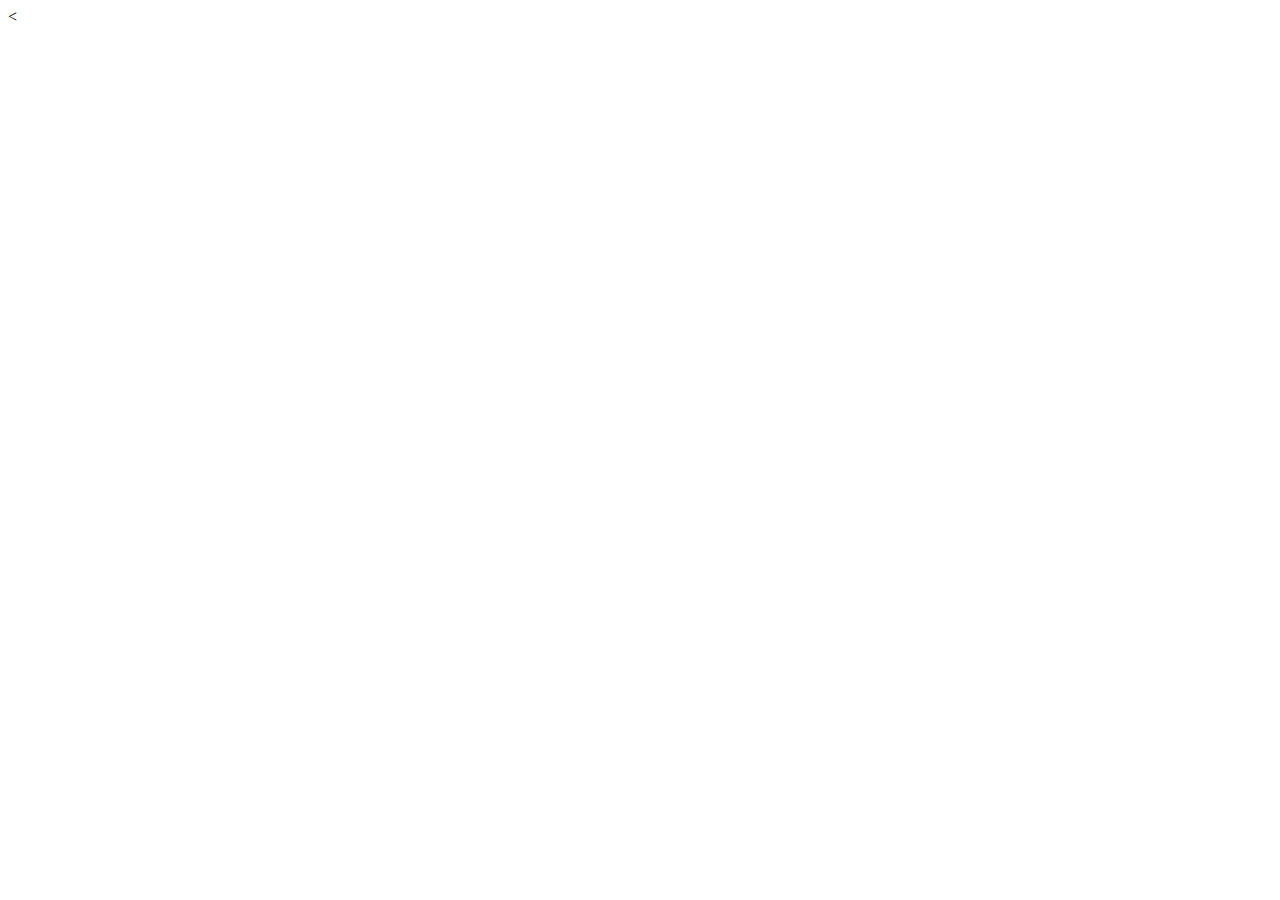
==== Index.html @ ffc4e861 "Create new html file" ====
<<!DOCTYPE html>
<html lang="en">
    <head>
        <title></title>
        <meta charset="UTF-8">
        <meta name="viewport" content="width=device-width, initial-scale=1">
        <link href="css/style.css" rel="stylesheet">
    </head>
    <body>
    
    </body>
</html>
    
</html>
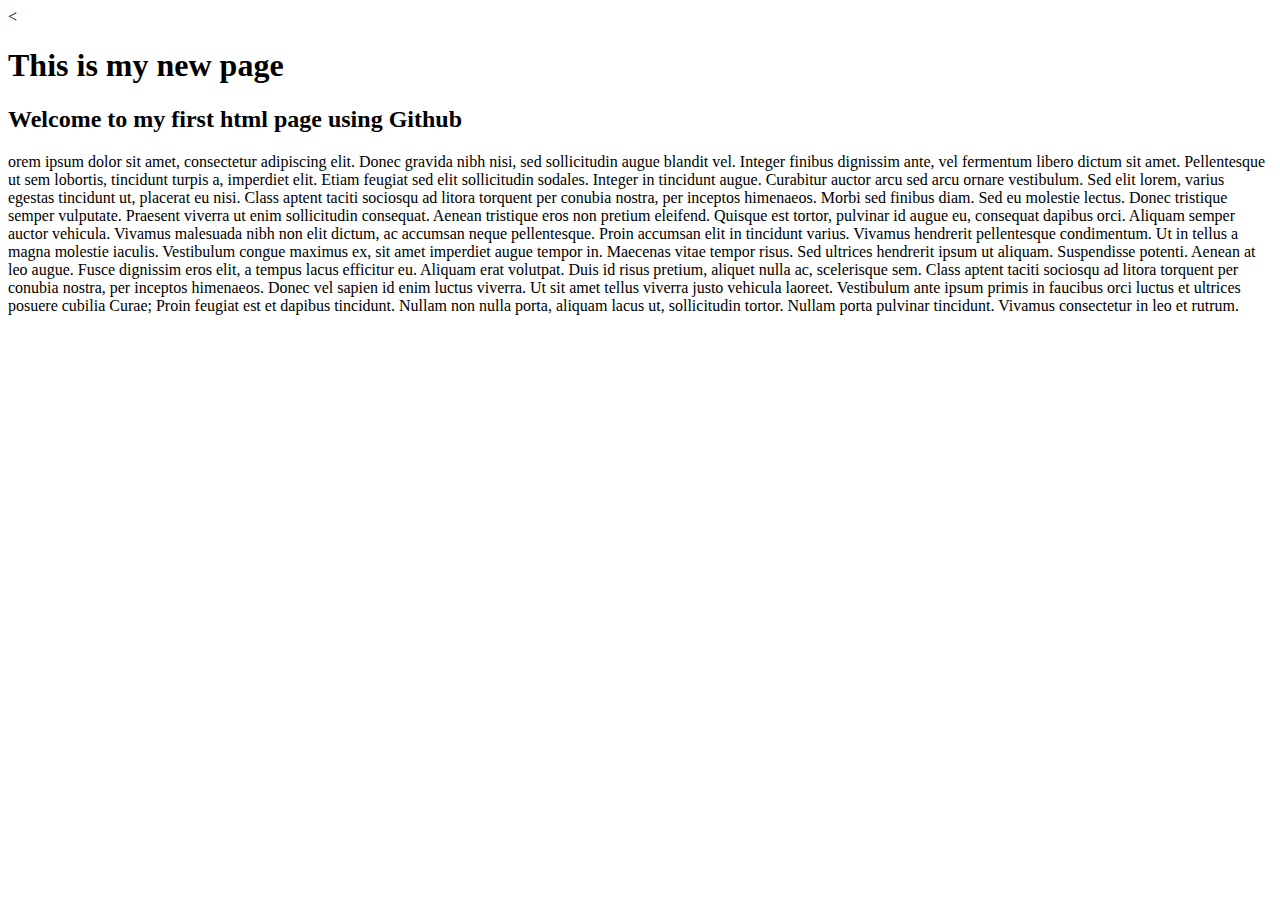
==== commit c5e8b36b: "Content in page" ====
--- a/Index.html
+++ b/Index.html
@@ -1,13 +1,22 @@
 <<!DOCTYPE html>
 <html lang="en">
     <head>
-        <title></title>
+        <title>homePage</title>
         <meta charset="UTF-8">
         <meta name="viewport" content="width=device-width, initial-scale=1">
         <link href="css/style.css" rel="stylesheet">
     </head>
     <body>
-    
+    <h1>This is my new page</h1>
+    <h2>Welcome to my first html page using Github</h2>
+    <div>
+        orem ipsum dolor sit amet, consectetur adipiscing elit. Donec gravida nibh nisi, sed sollicitudin augue blandit vel. Integer finibus dignissim ante, vel fermentum libero dictum sit amet. Pellentesque ut sem lobortis, tincidunt turpis a, imperdiet elit. Etiam feugiat sed elit sollicitudin sodales. Integer in tincidunt augue. Curabitur auctor arcu sed arcu ornare vestibulum. Sed elit lorem, varius egestas tincidunt ut, placerat eu nisi. Class aptent taciti sociosqu ad litora torquent per conubia nostra, per inceptos himenaeos. Morbi sed finibus diam. Sed eu molestie lectus. Donec tristique semper vulputate. Praesent viverra ut enim sollicitudin consequat. Aenean tristique eros non pretium eleifend. Quisque est tortor, pulvinar id augue eu, consequat dapibus orci.
+
+Aliquam semper auctor vehicula. Vivamus malesuada nibh non elit dictum, ac accumsan neque pellentesque. Proin accumsan elit in tincidunt varius. Vivamus hendrerit pellentesque condimentum. Ut in tellus a magna molestie iaculis. Vestibulum congue maximus ex, sit amet imperdiet augue tempor in. Maecenas vitae tempor risus. Sed ultrices hendrerit ipsum ut aliquam. Suspendisse potenti. Aenean at leo augue. Fusce dignissim eros elit, a tempus lacus efficitur eu. Aliquam erat volutpat.
+
+Duis id risus pretium, aliquet nulla ac, scelerisque sem. Class aptent taciti sociosqu ad litora torquent per conubia nostra, per inceptos himenaeos. Donec vel sapien id enim luctus viverra. Ut sit amet tellus viverra justo vehicula laoreet. Vestibulum ante ipsum primis in faucibus orci luctus et ultrices posuere cubilia Curae; Proin feugiat est et dapibus tincidunt. Nullam non nulla porta, aliquam lacus ut, sollicitudin tortor. Nullam porta pulvinar tincidunt. Vivamus consectetur in leo et rutrum.
+    </div>
+
     </body>
 </html>
     
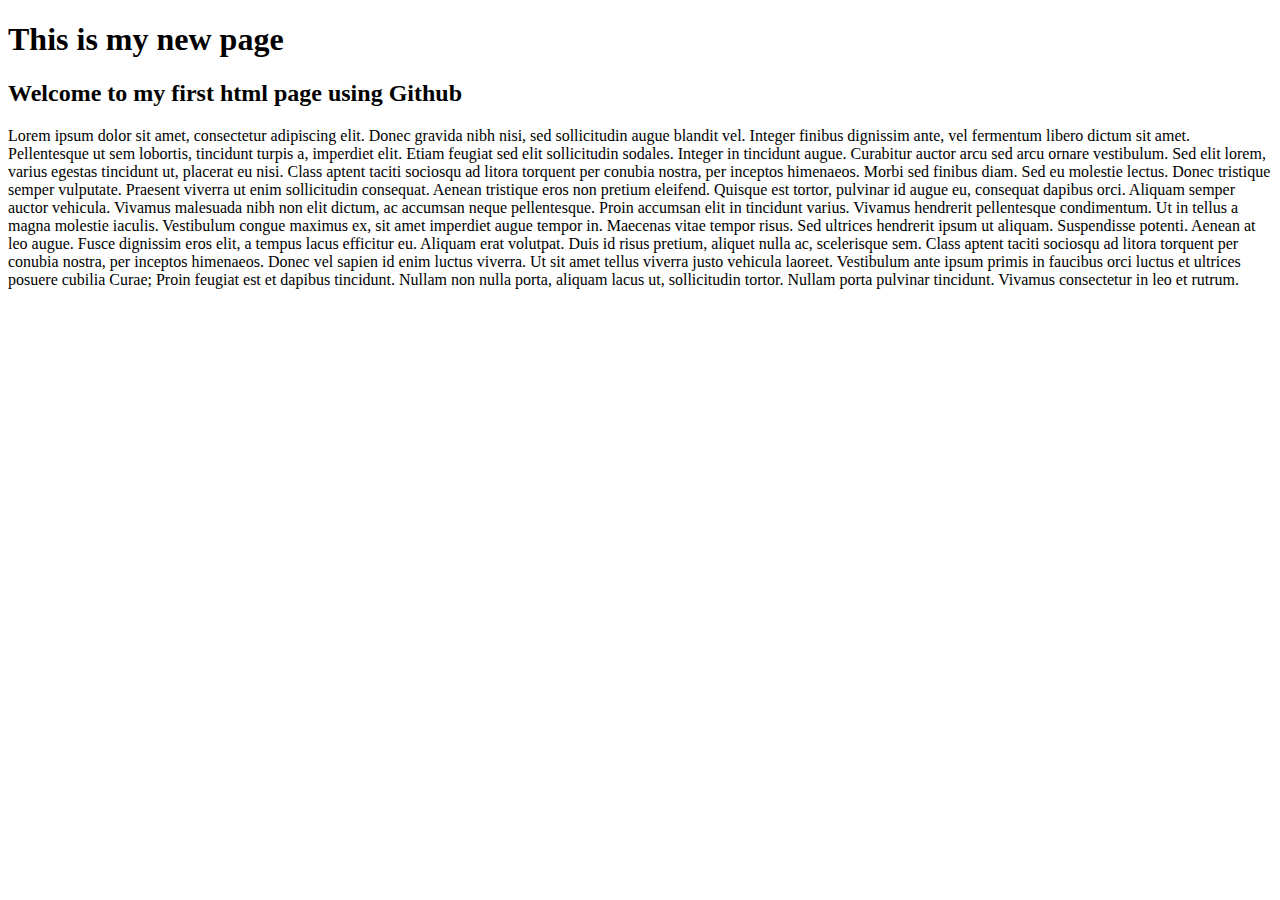
==== commit b8698b7f: "Fixed details in text" ====
--- a/Index.html
+++ b/Index.html
@@ -1,4 +1,4 @@
-<<!DOCTYPE html>
+<!DOCTYPE html>
 <html lang="en">
     <head>
         <title>homePage</title>
@@ -10,7 +10,7 @@
     <h1>This is my new page</h1>
     <h2>Welcome to my first html page using Github</h2>
     <div>
-        orem ipsum dolor sit amet, consectetur adipiscing elit. Donec gravida nibh nisi, sed sollicitudin augue blandit vel. Integer finibus dignissim ante, vel fermentum libero dictum sit amet. Pellentesque ut sem lobortis, tincidunt turpis a, imperdiet elit. Etiam feugiat sed elit sollicitudin sodales. Integer in tincidunt augue. Curabitur auctor arcu sed arcu ornare vestibulum. Sed elit lorem, varius egestas tincidunt ut, placerat eu nisi. Class aptent taciti sociosqu ad litora torquent per conubia nostra, per inceptos himenaeos. Morbi sed finibus diam. Sed eu molestie lectus. Donec tristique semper vulputate. Praesent viverra ut enim sollicitudin consequat. Aenean tristique eros non pretium eleifend. Quisque est tortor, pulvinar id augue eu, consequat dapibus orci.
+        Lorem ipsum dolor sit amet, consectetur adipiscing elit. Donec gravida nibh nisi, sed sollicitudin augue blandit vel. Integer finibus dignissim ante, vel fermentum libero dictum sit amet. Pellentesque ut sem lobortis, tincidunt turpis a, imperdiet elit. Etiam feugiat sed elit sollicitudin sodales. Integer in tincidunt augue. Curabitur auctor arcu sed arcu ornare vestibulum. Sed elit lorem, varius egestas tincidunt ut, placerat eu nisi. Class aptent taciti sociosqu ad litora torquent per conubia nostra, per inceptos himenaeos. Morbi sed finibus diam. Sed eu molestie lectus. Donec tristique semper vulputate. Praesent viverra ut enim sollicitudin consequat. Aenean tristique eros non pretium eleifend. Quisque est tortor, pulvinar id augue eu, consequat dapibus orci.
 
 Aliquam semper auctor vehicula. Vivamus malesuada nibh non elit dictum, ac accumsan neque pellentesque. Proin accumsan elit in tincidunt varius. Vivamus hendrerit pellentesque condimentum. Ut in tellus a magna molestie iaculis. Vestibulum congue maximus ex, sit amet imperdiet augue tempor in. Maecenas vitae tempor risus. Sed ultrices hendrerit ipsum ut aliquam. Suspendisse potenti. Aenean at leo augue. Fusce dignissim eros elit, a tempus lacus efficitur eu. Aliquam erat volutpat.
 
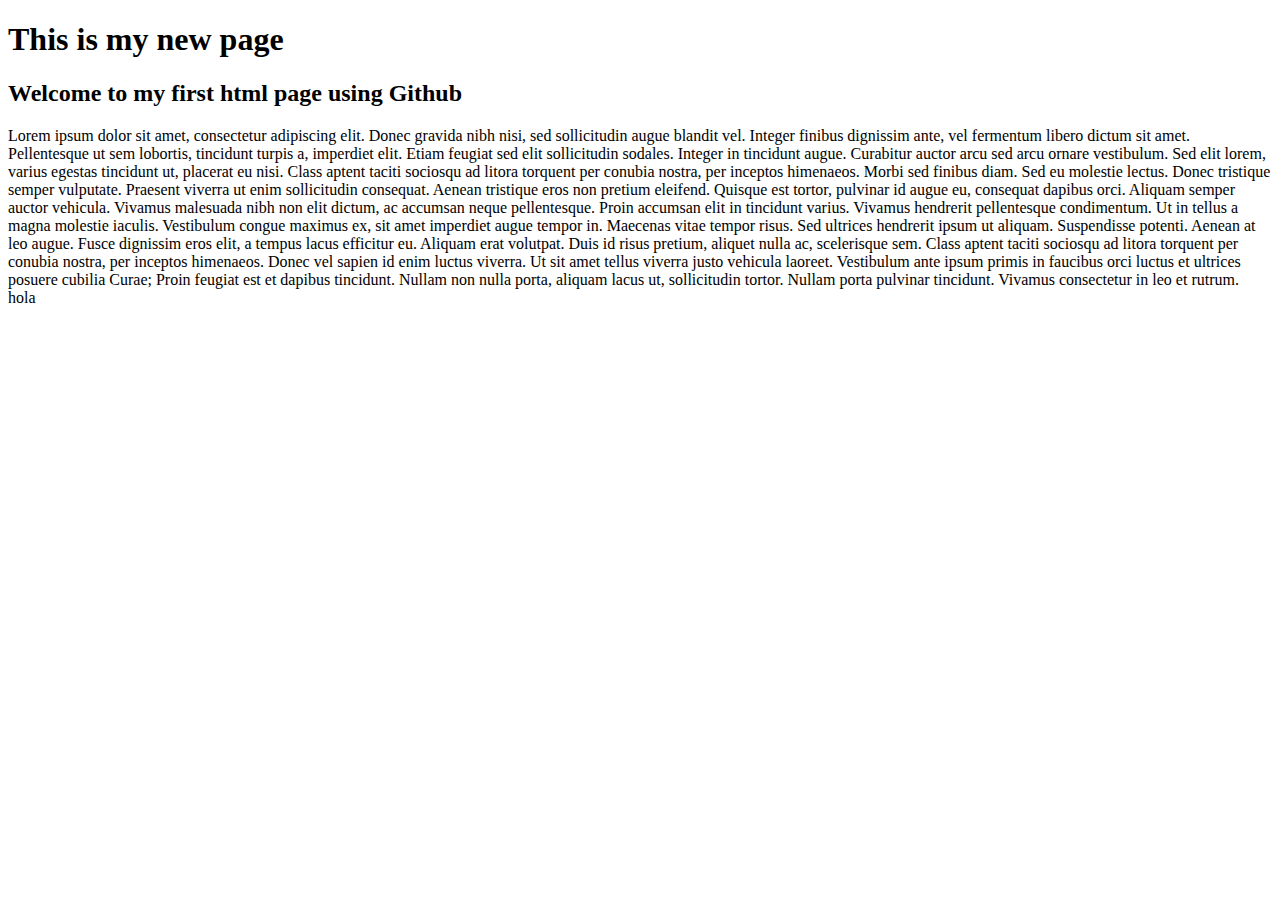
==== commit c4886eb1: "Testing with a collaborator" ====
--- a/Index.html
+++ b/Index.html
@@ -16,6 +16,9 @@
 
 Duis id risus pretium, aliquet nulla ac, scelerisque sem. Class aptent taciti sociosqu ad litora torquent per conubia nostra, per inceptos himenaeos. Donec vel sapien id enim luctus viverra. Ut sit amet tellus viverra justo vehicula laoreet. Vestibulum ante ipsum primis in faucibus orci luctus et ultrices posuere cubilia Curae; Proin feugiat est et dapibus tincidunt. Nullam non nulla porta, aliquam lacus ut, sollicitudin tortor. Nullam porta pulvinar tincidunt. Vivamus consectetur in leo et rutrum.
     </div>
+    <div>
+      hola
+    </div>
 
     </body>
 </html>
